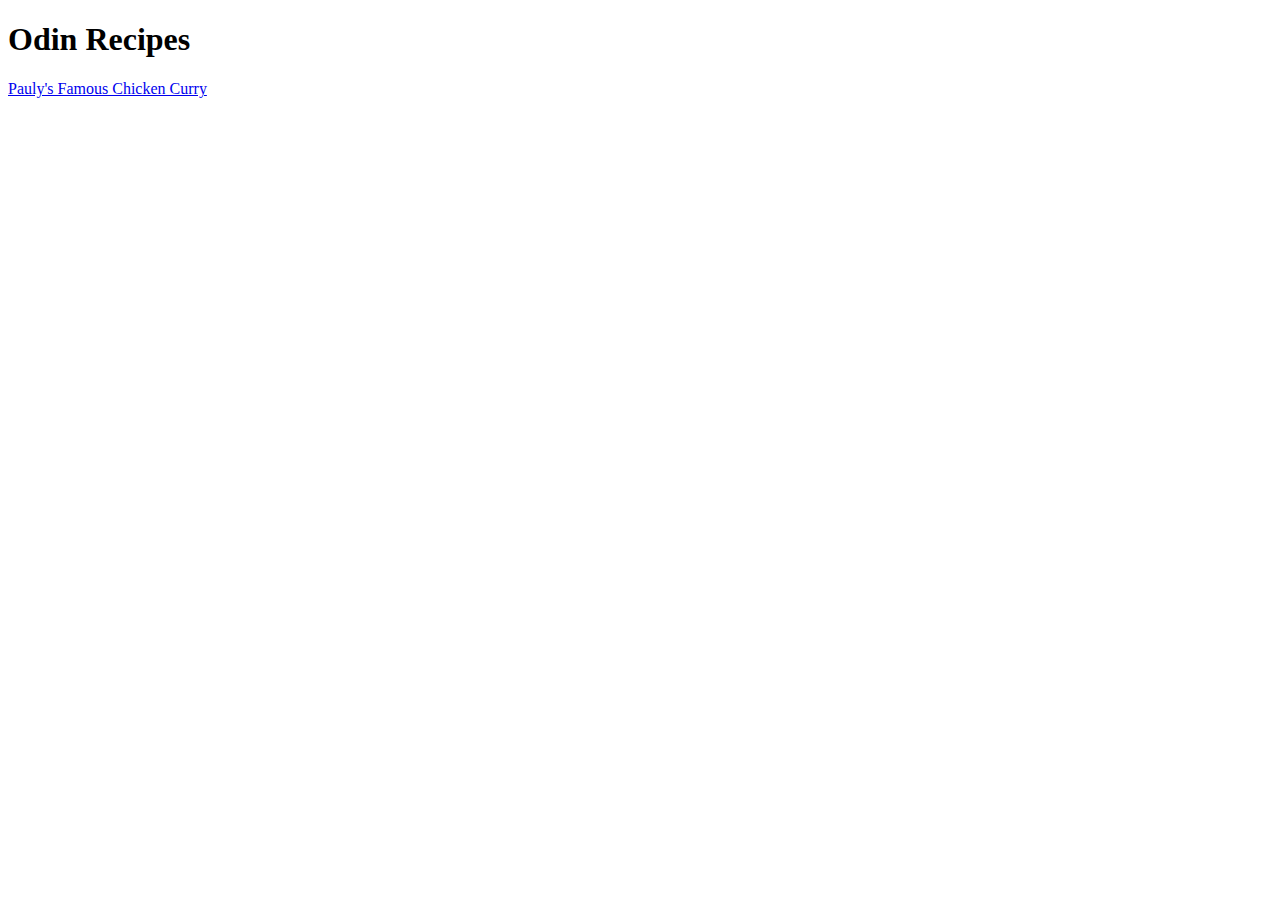
==== index.html @ 6d317ed4 "Add link to chicken curry recipe" ====
<!DOCTYPE html>
<html lang="en">
<head>
    <meta charset="UTF-8">
    <meta http-equiv="X-UA-Compatible" content="IE=edge">
    <meta name="viewport" content="width=device-width, initial-scale=1.0">
    <title>Odin Recipes Assignment</title>
</head>
<body>
    <h1>Odin Recipes</h1>
    <a href="recipes/chicken-curry.html">Pauly's Famous Chicken Curry</a>
</body>
</html>
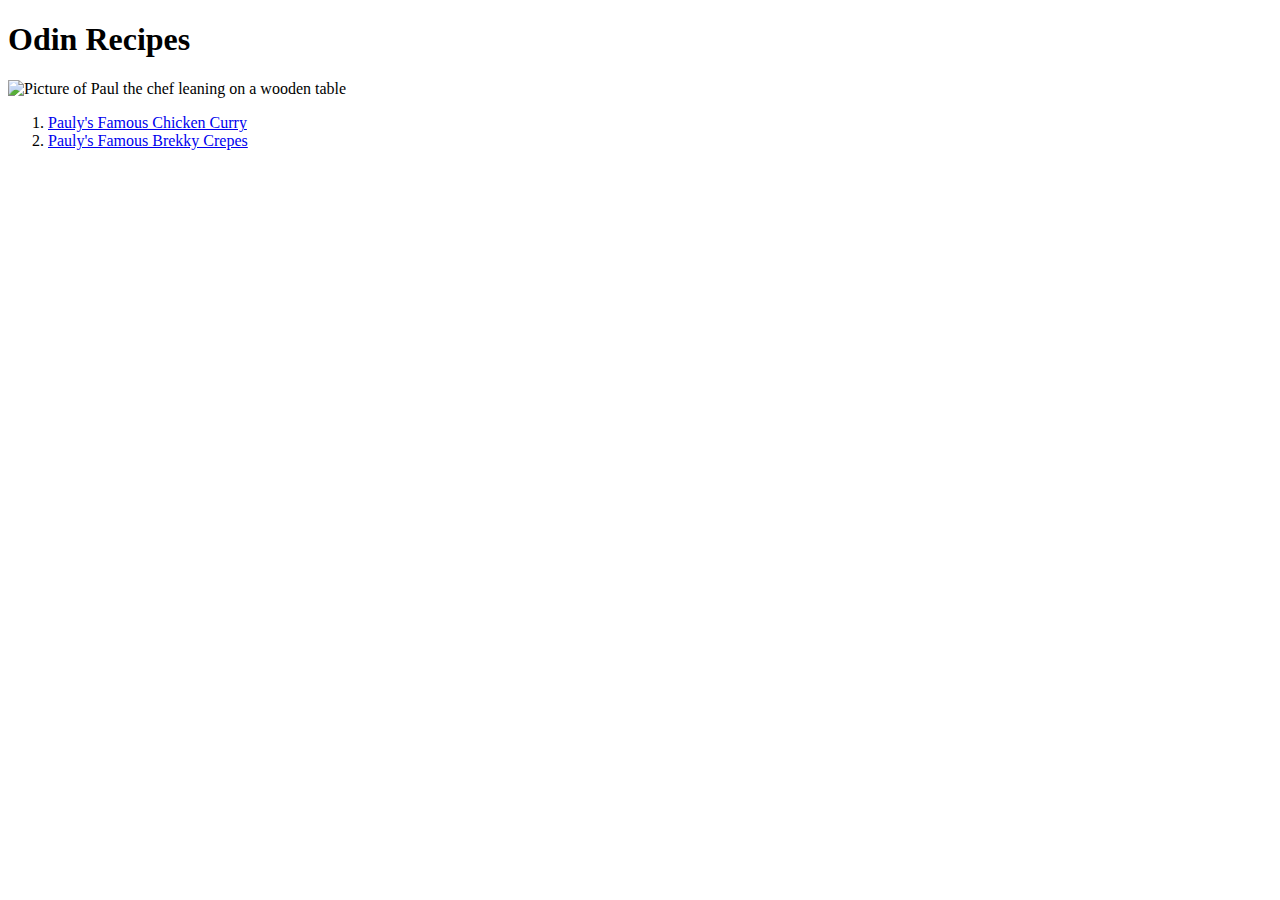
==== commit f902b8c0: "Add image and link list to homepage" ====
--- a/index.html
+++ b/index.html
@@ -8,6 +8,13 @@
 </head>
 <body>
     <h1>Odin Recipes</h1>
-    <a href="recipes/chicken-curry.html">Pauly's Famous Chicken Curry</a>
+    <img src="./images/Pauly.png" alt="Picture of Paul the chef leaning on a wooden table"
+    height="300"
+    width="450"> 
+    <ol>
+        <li><a href="recipes/chicken-curry.html">Pauly's Famous Chicken Curry</a></li>
+        <li><a href="recipes/chicken-curry.html">Pauly's Famous Brekky Crepes</a></li>
+    </ol>
+       
 </body>
 </html>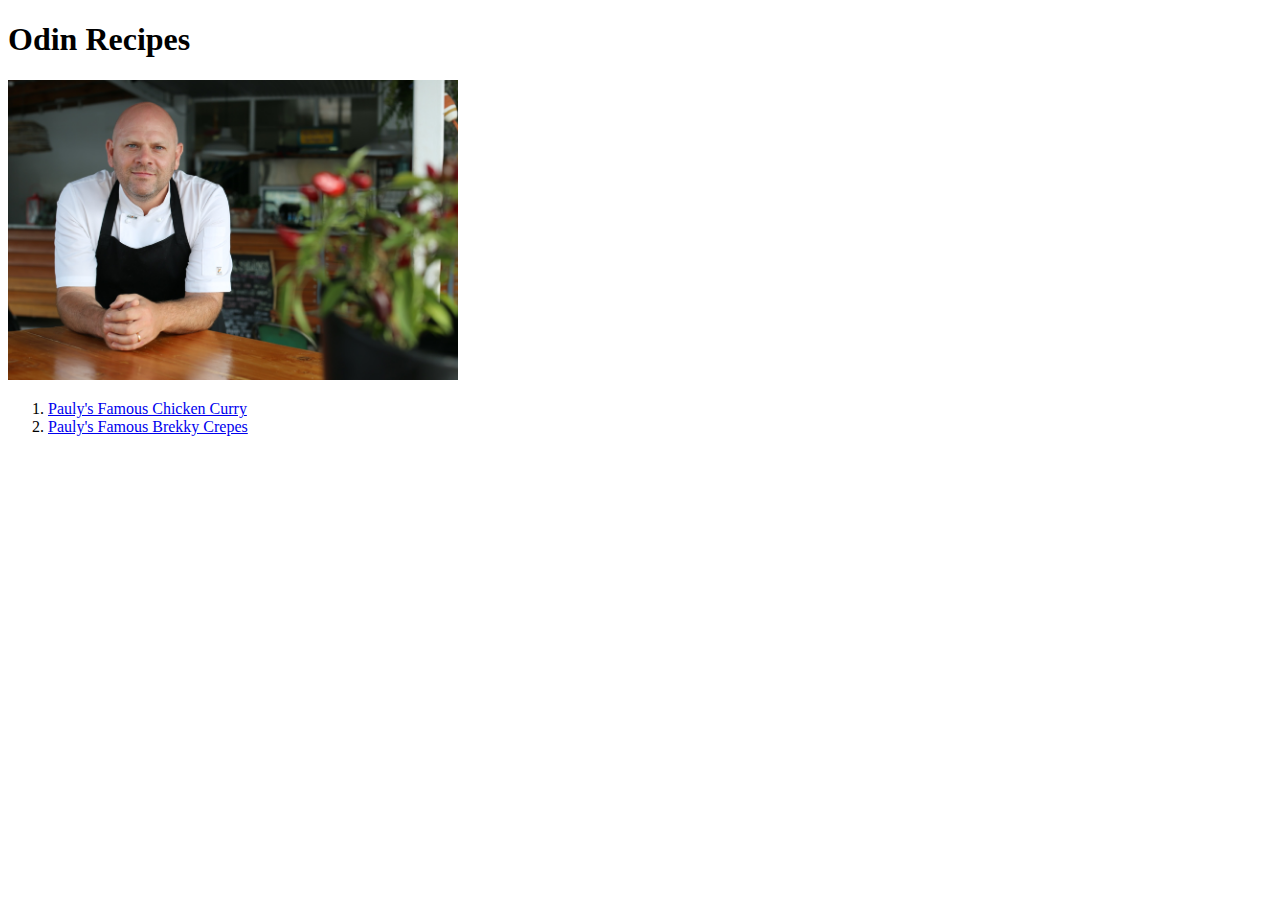
==== commit 054876a0: "Fix error in link to crepe recipe" ====
--- a/index.html
+++ b/index.html
@@ -13,8 +13,7 @@
     width="450"> 
     <ol>
         <li><a href="recipes/chicken-curry.html">Pauly's Famous Chicken Curry</a></li>
-        <li><a href="recipes/chicken-curry.html">Pauly's Famous Brekky Crepes</a></li>
-    </ol>
-       
+        <li><a href="recipes/crepes.html">Pauly's Famous Brekky Crepes</a></li>
+    </ol>  
 </body>
 </html>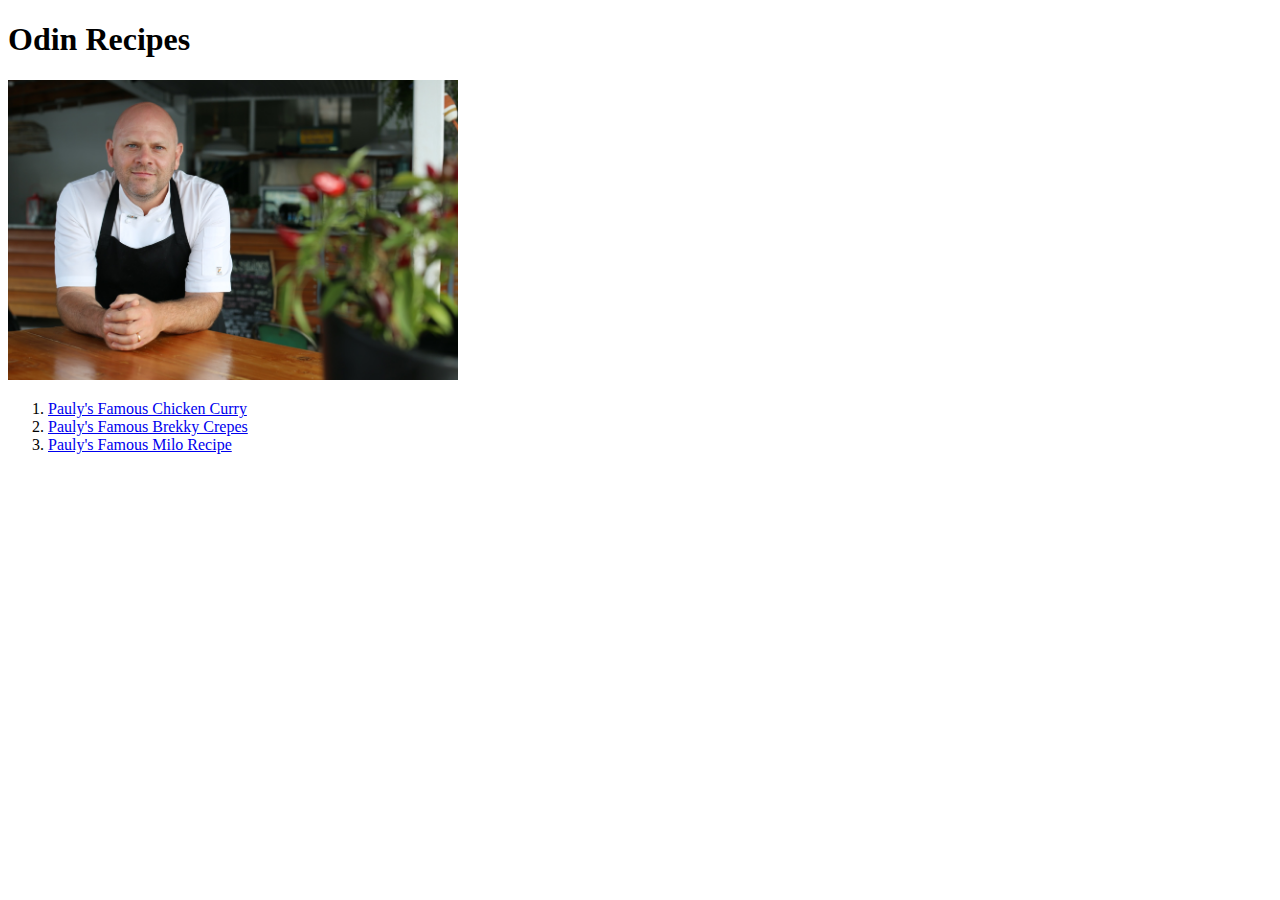
==== commit a5d67ee8: "Add milo to link list" ====
--- a/index.html
+++ b/index.html
@@ -14,6 +14,7 @@
     <ol>
         <li><a href="recipes/chicken-curry.html">Pauly's Famous Chicken Curry</a></li>
         <li><a href="recipes/crepes.html">Pauly's Famous Brekky Crepes</a></li>
+        <li><a href="recipes/milo.html">Pauly's Famous Milo Recipe</a></li>
     </ol>  
 </body>
 </html>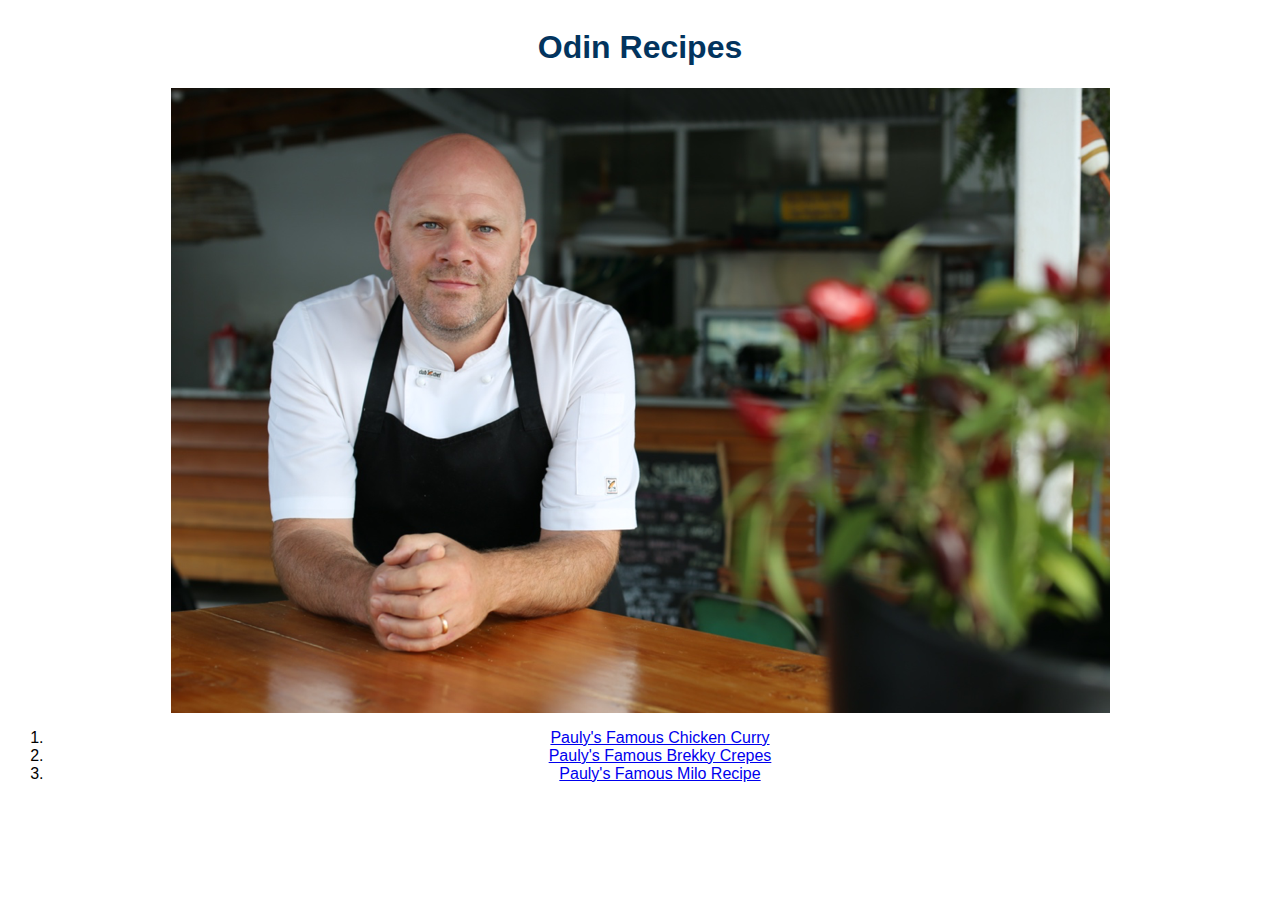
==== commit 50642fb1: "Add CSS stylesheet and link to index html" ====
--- a/index.html
+++ b/index.html
@@ -5,16 +5,17 @@
     <meta http-equiv="X-UA-Compatible" content="IE=edge">
     <meta name="viewport" content="width=device-width, initial-scale=1.0">
     <title>Odin Recipes Assignment</title>
+    <link rel="stylesheet" href="styles.css">
 </head>
 <body>
+<div class="wrapper">
     <h1>Odin Recipes</h1>
-    <img src="./images/Pauly.png" alt="Picture of Paul the chef leaning on a wooden table"
-    height="300"
-    width="450"> 
-    <ol>
-        <li><a href="recipes/chicken-curry.html">Pauly's Famous Chicken Curry</a></li>
-        <li><a href="recipes/crepes.html">Pauly's Famous Brekky Crepes</a></li>
-        <li><a href="recipes/milo.html">Pauly's Famous Milo Recipe</a></li>
-    </ol>  
+    <img src="./images/Pauly.png" alt="Picture of Paul the chef leaning on a wooden table" class=center>
+    <ol class="section">
+        <li class="section points"><a href="recipes/chicken-curry.html">Pauly's Famous Chicken Curry</a></li>
+        <li class="section points"><a href="recipes/crepes.html">Pauly's Famous Brekky Crepes</a></li>
+        <li class="section points"><a href="recipes/milo.html">Pauly's Famous Milo Recipe</a></li>
+    </ol>
+</div>
 </body>
 </html>--- a/styles.css
+++ b/styles.css
@@ -0,0 +1,33 @@
+h1 {
+    color:rgb(2, 52, 94);
+    font-family: Impact, "Haettenschweiler", 'Arial Narrow Bold', sans-serif;
+    text-align: center;
+}
+
+.section.points {
+    font-family: 'Lucida Sans', 'Lucida Sans Regular', 'Lucida Grande', 'Lucida Sans Unicode', "Geneva", Verdana, sans-serif;
+}
+
+.wrapper {
+    align-content: center;
+}
+
+ol {
+ /*Center Horizontally*/ 
+ text-align: center;
+}
+
+ul {
+ text-align: center;    
+}
+
+li {
+  text-align: center;  
+}
+
+img.center {
+  display: block;
+  margin-left:auto;
+  margin-right:auto;  
+  width: "100px";   
+}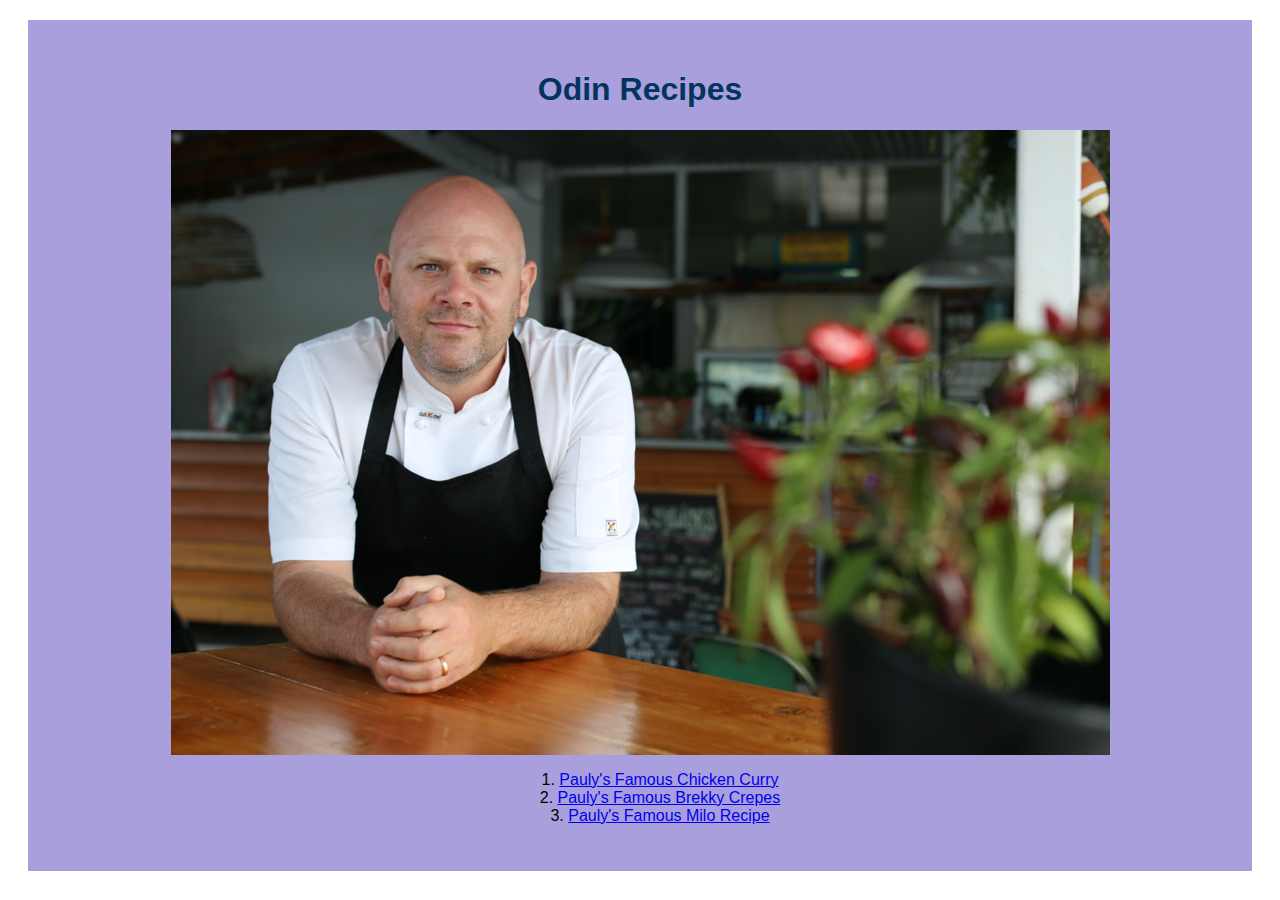
==== commit 2c4b96b9: "Add div heading styles" ====
--- a/index.html
+++ b/index.html
@@ -8,7 +8,7 @@
     <link rel="stylesheet" href="styles.css">
 </head>
 <body>
-<div class="wrapper">
+<div id="wrapper">
     <h1>Odin Recipes</h1>
     <img src="./images/Pauly.png" alt="Picture of Paul the chef leaning on a wooden table" class=center>
     <ol class="section">
--- a/styles.css
+++ b/styles.css
@@ -1,7 +1,44 @@
+#headings {
+    padding: 30px;
+    text-align: center;
+    margin: 20px;
+    background-color: beige;
+    margin;
+        margin-left: 390px;
+        margin-right: 390px;
+        margin-top: 10px;
+        margin-bottom: 10px
+}
+
+#wrapper {
+    padding: 30px;
+    text-align: center;
+    margin: 20px;
+    background-color: rgb(169, 159, 220);
+}
+
 h1 {
     color:rgb(2, 52, 94);
     font-family: Impact, "Haettenschweiler", 'Arial Narrow Bold', sans-serif;
     text-align: center;
+}
+
+h2 {
+    color:rgb(192, 22, 22);
+    font-family: Impact, "Haettenschweiler", 'Arial Narrow Bold', sans-serif;
+    text-align: center;  
+}
+
+h4 {
+    color:rgb(6, 35, 119);
+    font-family:'Segoe UI', Tahoma, "Geneva", Verdana, sans-serif;
+    text-align: center;  
+}
+
+p {
+    color:rgb(192, 22, 22);
+    font-family:"Cambria, Cochin", Georgia, Times, 'Times New Roman', serif;
+    text-align: center;    
 }
 
 .section.points {
@@ -15,14 +52,17 @@
 ol {
  /*Center Horizontally*/ 
  text-align: center;
+ list-style-position: inside;
 }
 
 ul {
- text-align: center;    
+ text-align: center; 
+ list-style-position: inside;   
 }
 
 li {
-  text-align: center;  
+  text-align: center;
+  list-style-position: inside;  
 }
 
 img.center {
